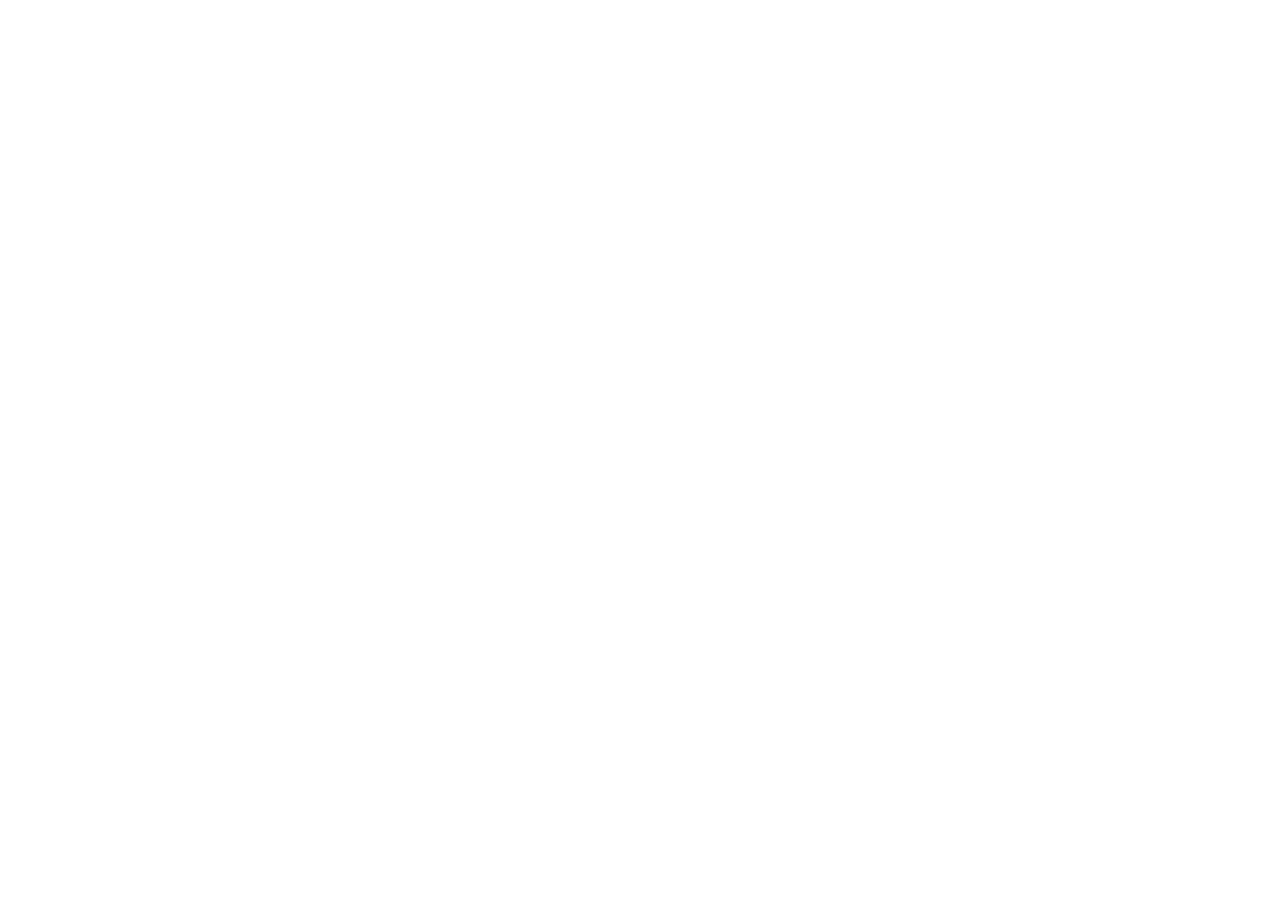
==== index.html @ 3bd5020c "inizializzazione progetto" ====
<!DOCTYPE html>
<html lang="it">
    <head>
        <meta charset="UTF-8">
        <meta http-equiv="X-UA-Compatible" content="IE=edge">
        <meta name="viewport" content="width=device-width, initial-scale=1.0">

        <!-- CSS -->
        <link rel="stylesheet" href="css/style.css">

        <title>Griglia Campo Minato</title>
    </head>
    <body>


        <!-- JS -->
        <script type="text/javascript" src="js/scripts.js"></script>
        
    </body>
</html>
---- css/style.css ----
/* RESET */
* {
    margin: 0;
    padding: 0;
    box-sizing: border-box;
}
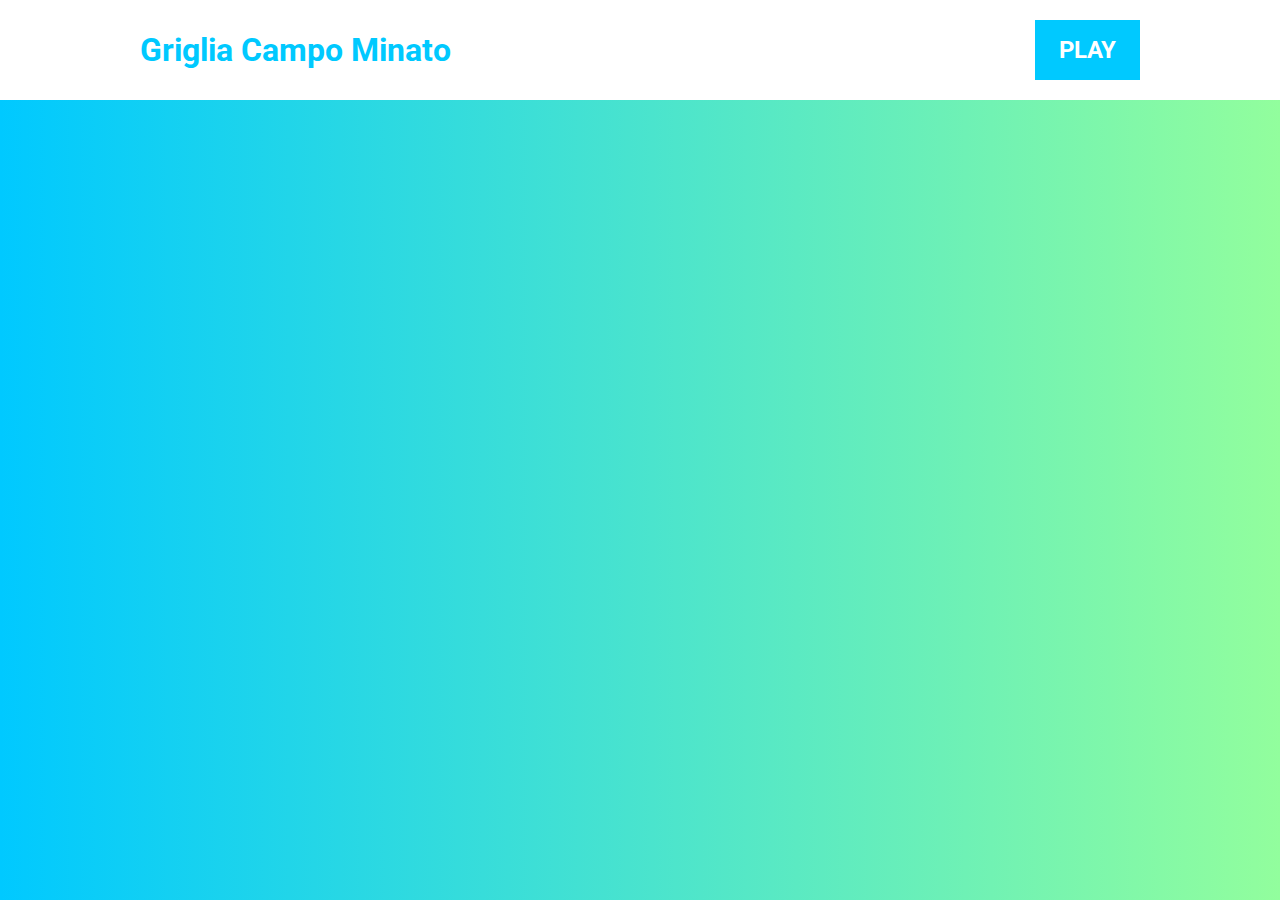
==== commit 341901c5: "fatte regole css" ====
--- a/index.html
+++ b/index.html
@@ -4,6 +4,8 @@
         <meta charset="UTF-8">
         <meta http-equiv="X-UA-Compatible" content="IE=edge">
         <meta name="viewport" content="width=device-width, initial-scale=1.0">
+        <!-- FONT -->
+        <link rel="preconnect" href="https://fonts.googleapis.com"><link rel="preconnect" href="https://fonts.gstatic.com" crossorigin><link href="https://fonts.googleapis.com/css2?family=Roboto:wght@400;700&display=swap" rel="stylesheet">
 
         <!-- CSS -->
         <link rel="stylesheet" href="css/style.css">
@@ -12,6 +14,23 @@
     </head>
     <body>
 
+        <header>
+            <div class="container">
+                <div class="top-bar">
+                    <h1>Griglia Campo Minato</h1>
+                    <button>PLAY</button>
+                </div><!-- CHIUSURA TOP BAR -->
+            </div><!-- CHIUSURA CONTAINER -->
+        </header>
+
+        <main>
+
+            <div id="grid-box">
+                
+            </div>
+
+        </main>
+
 
         <!-- JS -->
         <script type="text/javascript" src="js/scripts.js"></script>
--- a/css/style.css
+++ b/css/style.css
@@ -3,4 +3,78 @@
     margin: 0;
     padding: 0;
     box-sizing: border-box;
+}
+
+/* GENERALI */
+body * {
+    font-family: 'Roboto', sans-serif;
+    color: #303030;
+}
+
+.container {
+    height: 100%;
+    max-width: 1000px;
+    margin: 0 auto;
+}
+
+/* HEADER */
+header {
+    height: 100px;
+    background-color: white;
+}
+
+header .top-bar {
+    height: 100%;
+    display: flex;
+    align-items: center;
+    justify-content: space-between;
+}
+
+header h1 {
+    color: #00C9FF;
+}
+
+header button {
+    padding: 1rem 1.5rem;
+    background-color: #00C9FF;
+    border: none;
+    font-weight: bold;
+    font-size: 1.5rem;
+    color: white;
+    cursor: pointer;
+}
+
+/* MAIN */
+main {
+    height: calc(100vh - 100px);
+    background: linear-gradient(90deg, #00C9FF 0%, #92FE9D 100%);
+
+    display: flex;
+    align-items: center;
+    justify-content: center;
+}
+
+main #grid-box {
+    height: calc(80vh - 100px);
+    width: calc(80vh - 100px);
+    background-color: white;
+    border: 1px solid #00C9FF;
+    opacity: 0;
+
+    display: flex;
+    flex-wrap: wrap;
+}
+
+main #grid-box .cell {
+    height: 10%;
+    width: 10%;
+    border: 1px solid #00C9FF;
+
+    display: flex;
+    justify-content: center;
+    align-items: center;
+}
+
+main #grid-box .cell span {
+    font-size: 1.5rem;
 }